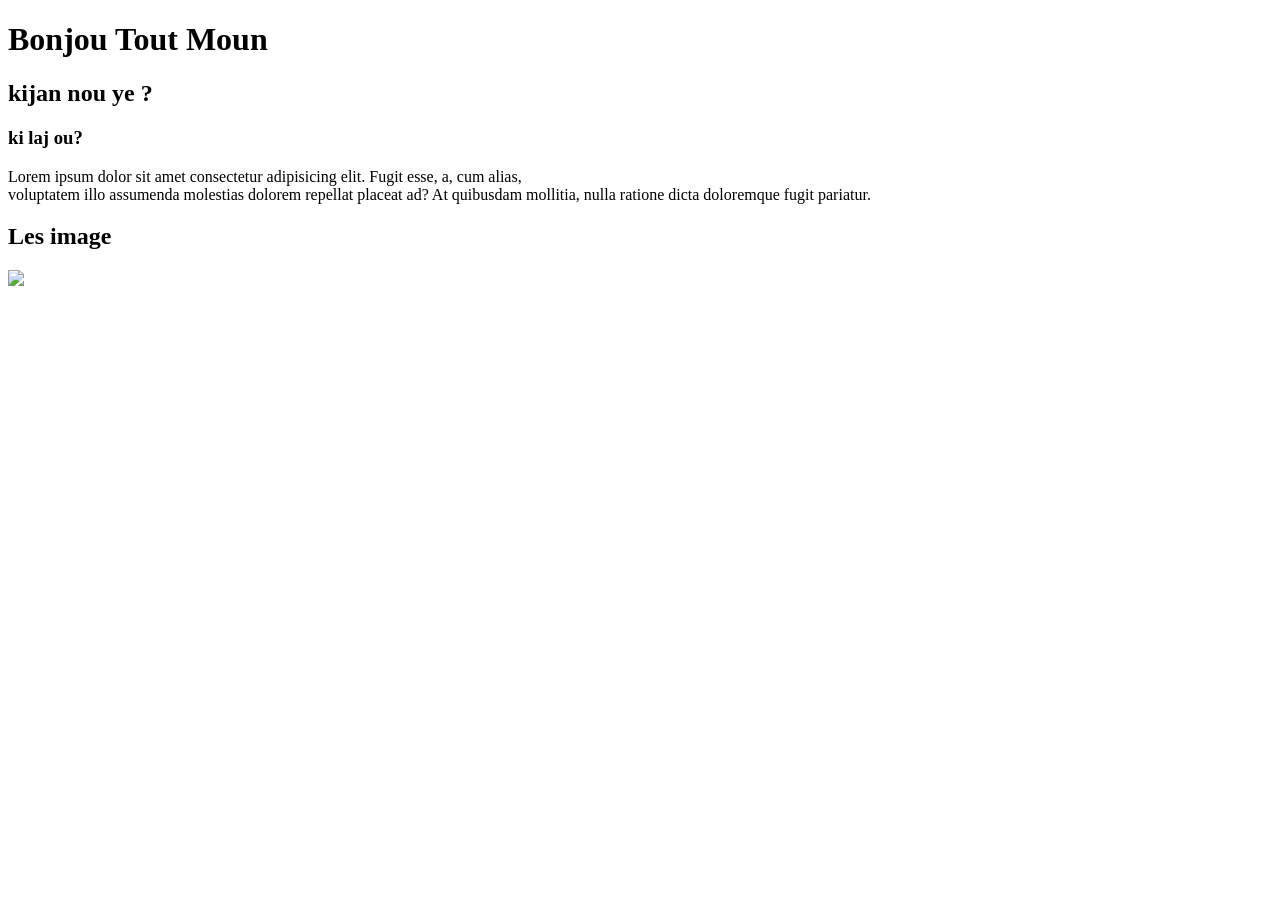
==== index.html @ b5fa438b "connecter ensemble index0.html et index.html" ====
<!DOCTYPE html>
<html lang="en">
<head>
    <meta charset="UTF-8">
    <meta name="viewport" content="width=device-width, initial-scale=1.0">
    <title>login from</title>
</head>
<body>
    <h1>Bonjou Tout Moun </h1>
    <h2>kijan nou ye ?</h2>
    <h3>ki laj ou? </h3>
     <p> Lorem ipsum dolor sit amet consectetur adipisicing elit. Fugit esse, a, cum alias, <br>voluptatem illo assumenda molestias dolorem repellat placeat ad? At quibusdam mollitia, nulla ratione dicta doloremque fugit pariatur.</p>
    <h2><span>Les </span>image</h2>
     <img src="image/image/tigre.jpeg">
    <script>
         const modpasSysteme = 1234
         let modpasAntre = prompt ("Antre modpas ou vle a");

         if(modpasSysteme==modpasAntre)
         {alert("Bienvenue");
         }else{
        alert("systeme nan pa rekonet ou");}
            </Script>
</html>
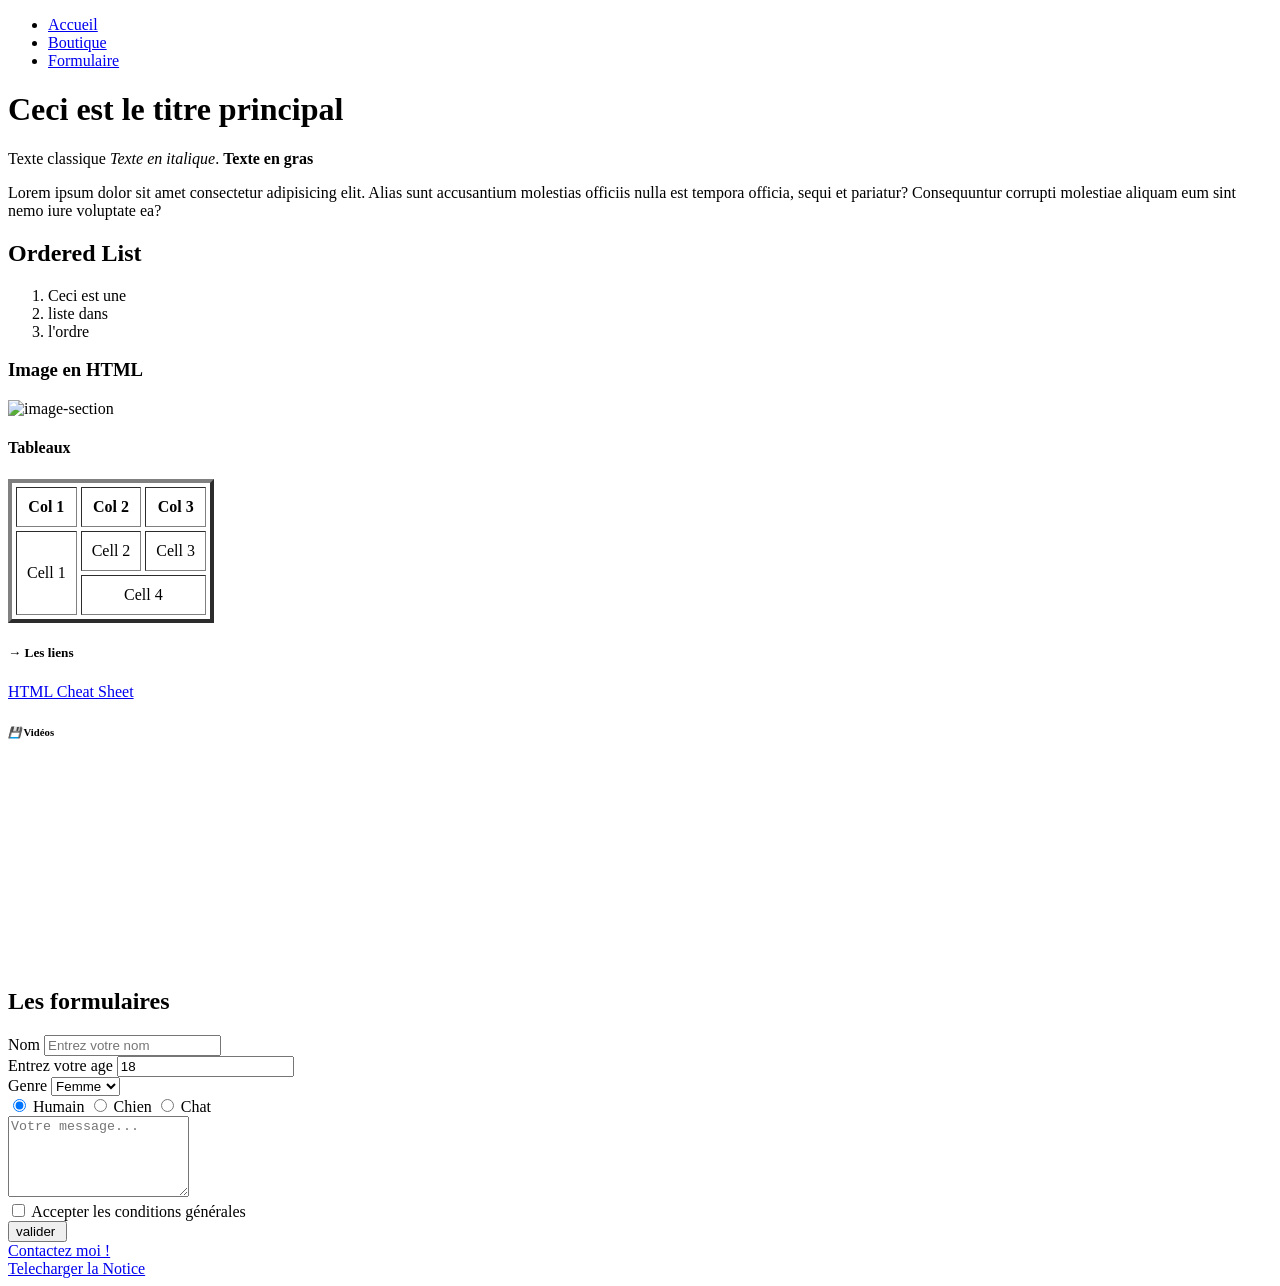
==== commit 113d82da: "modification" ====
--- a/index.html
+++ b/index.html
@@ -1,24 +1,164 @@
-<!DOCTYPE html>
-<html lang="en">
-<head>
-    <meta charset="UTF-8">
-    <meta name="viewport" content="width=device-width, initial-scale=1.0">
-    <title>login from</title>
-</head>
-<body>
-    <h1>Bonjou Tout Moun </h1>
-    <h2>kijan nou ye ?</h2>
-    <h3>ki laj ou? </h3>
-     <p> Lorem ipsum dolor sit amet consectetur adipisicing elit. Fugit esse, a, cum alias, <br>voluptatem illo assumenda molestias dolorem repellat placeat ad? At quibusdam mollitia, nulla ratione dicta doloremque fugit pariatur.</p>
-    <h2><span>Les </span>image</h2>
-     <img src="image/image/tigre.jpeg">
-    <script>
-         const modpasSysteme = 1234
-         let modpasAntre = prompt ("Antre modpas ou vle a");
+<!doctype html>
+<html lang="fr">
+  <head>
+    <meta charset="UTF-8" />
+    <meta name="viewport" content="width=device-width, initial-scale=1.0" />
+    <!-- titre de la page -->
+    <title>Cours HTML de zéro</title>
+    <!-- Icone de l'onglet -->
+    <link rel="shortcut icon" href="./image/image/logo html.jpg" />
+    <link rel="stylesheet" href="style4.css">
+  </head>
+  <body>
+    <nav>
+      <!-- UL = Unordered List -->
+      <ul>
+        <li> <a href="index.html">Accueil</a></li>
+        <li> <a href="index3.html">Boutique</a></li>
+        <li>
+          <a href="#form">Formulaire</a>
+        </li>
+      </ul>
+    </nav>
+    <header>
+      <!-- Un seul H1 par page -->
+      <h1>Ceci est le titre principal</h1>
+      <p>
+        Texte classique <em>Texte en italique</em>.
+        <strong>Texte en gras</strong>
+      </p>
+      <p>
+        Lorem ipsum dolor sit amet consectetur adipisicing elit. Alias sunt
+        accusantium molestias officiis nulla est tempora officia, sequi et
+        pariatur? Consequuntur corrupti molestiae aliquam eum sint nemo iure
+        voluptate ea?
+      </p>
+    </header>
 
-         if(modpasSysteme==modpasAntre)
-         {alert("Bienvenue");
-         }else{
-        alert("systeme nan pa rekonet ou");}
-            </Script>
-</html>+    <main>
+      <section>
+        <h2>Ordered List</h2>
+        <ol>
+          <li>Ceci est une</li>
+          <li>liste dans</li>
+          <li>l'ordre</li>
+        </ol>
+      </section>
+
+      <section>
+        <h3>Image en HTML</h3>
+        <img src="./image/image/download (1).jpg" height="200" alt="image-section" />
+        <!-- L'ALT de l'image est pour l'accessibilité -->
+
+        <div>
+          <h4>Tableaux</h4>
+          <table
+            border="4"
+            cellpadding="10"
+            cellspacing="4"
+            style="text-align: center"
+          >
+            <!-- thead est pour l'entete du tableau -->
+            <thead>
+              <tr>
+                <th>Col 1</th>
+                <th>Col 2</th>
+                <th>Col 3</th>
+              </tr>
+            </thead>
+            <tbody>
+              <tr>
+                <td rowspan="2">Cell 1</td>
+                <td>Cell 2</td>
+                <td>Cell 3</td>
+              </tr>
+              <tr>
+                <td colspan="2">Cell 4</td>
+              </tr>
+            </tbody>
+          </table>
+        </div>
+        <div>
+          <h5><span>&#8594;</span> Les liens</h5>
+          <!-- _blank permet de créer un nouvel ongler -->
+          <a href="https://htmlcheatsheet.com" target="_blank"
+            >HTML Cheat Sheet</a
+          >
+        </div>
+        <div>
+          <h6><i>&#128190;</i> Vidéos</h6>
+          <video
+            src="./image/image/barcelone.mp4"
+            height="200"
+            autoplay
+            muted
+            loop
+          ></video>
+        </div>
+      </section>
+      <section id="form">
+        <h2>Les formulaires</h2>
+        <form action="">
+          <!-- "for" et "id" permettent de lier le label à l'input -->
+          <label for="name">Nom</label>
+          <input type="text" id="name" placeholder="Entrez votre nom" />
+
+          <br />
+
+          <label for="age">Entrez votre age</label>
+          <input type="number" id="age" value="18" />
+
+          <br />
+
+          <!-- Input de type select -->
+          <label for="gender">Genre</label>
+          <select id="gender">
+            <option value="Homme">Homme</option>
+            <option selected="selected" value="Femme">Femme</option>
+            <option value="Autre">Autre</option>
+          </select>
+
+          <!-- Input de type radio -->
+          <div>
+            <input type="radio" name="type" id="human" checked />
+            <label for="human">Humain</label>
+
+            <input type="radio" name="type" id="dog" />
+            <label for="dog">Chien</label>
+
+            <input type="radio" name="type" id="cat" />
+            <label for="cat">Chat</label>
+          </div>
+          <textarea
+            placeholder="Votre message..."
+            cols="20"
+            rows="5"
+          ></textarea>
+
+          <br />
+
+          <!-- Input de type checkbox -->
+          <input type="checkbox"  id="cgv" />
+          <label for="cgv">Accepter les conditions générales</label>
+
+          <br />
+
+          <!-- Input de type submit permet de valider -->
+          <input
+            type="submit"
+            value="valider "
+          />
+        </form>
+      </section>
+    </main>
+
+    <!-- Mail et envoi de fichiers -->
+    <footer>
+      <a href="freycinetbathelmy6@gmail.com"
+        >Contactez moi !
+        <br />
+      </a>
+      <a href="./index.html">Telecharger la Notice</a>
+    </footer>
+  </body>
+</html>
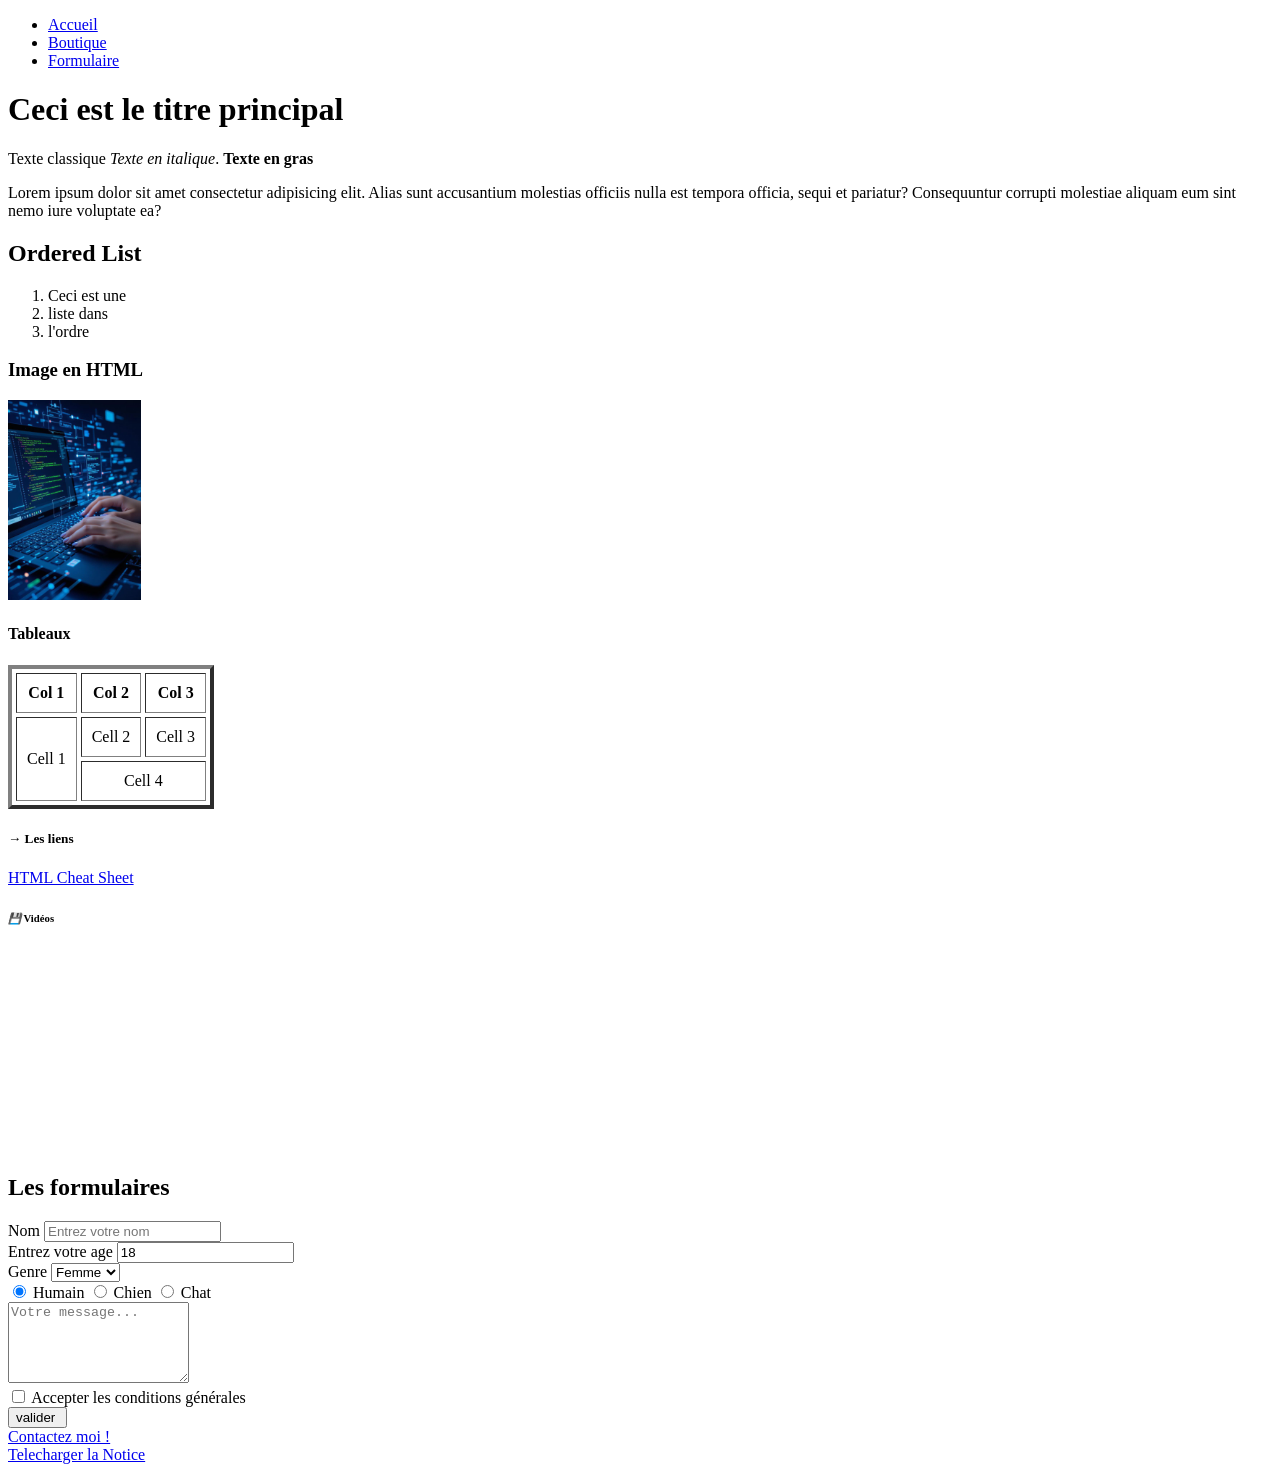
==== commit 68b6ccc5: "connecter ensemble index12.html et index.html" ====
--- a/index.html
+++ b/index.html
@@ -13,7 +13,7 @@
     <nav>
       <!-- UL = Unordered List -->
       <ul>
-        <li> <a href="index.html">Accueil</a></li>
+        <li> <a href="index12.html">Accueil</a></li>
         <li> <a href="index3.html">Boutique</a></li>
         <li>
           <a href="#form">Formulaire</a>
